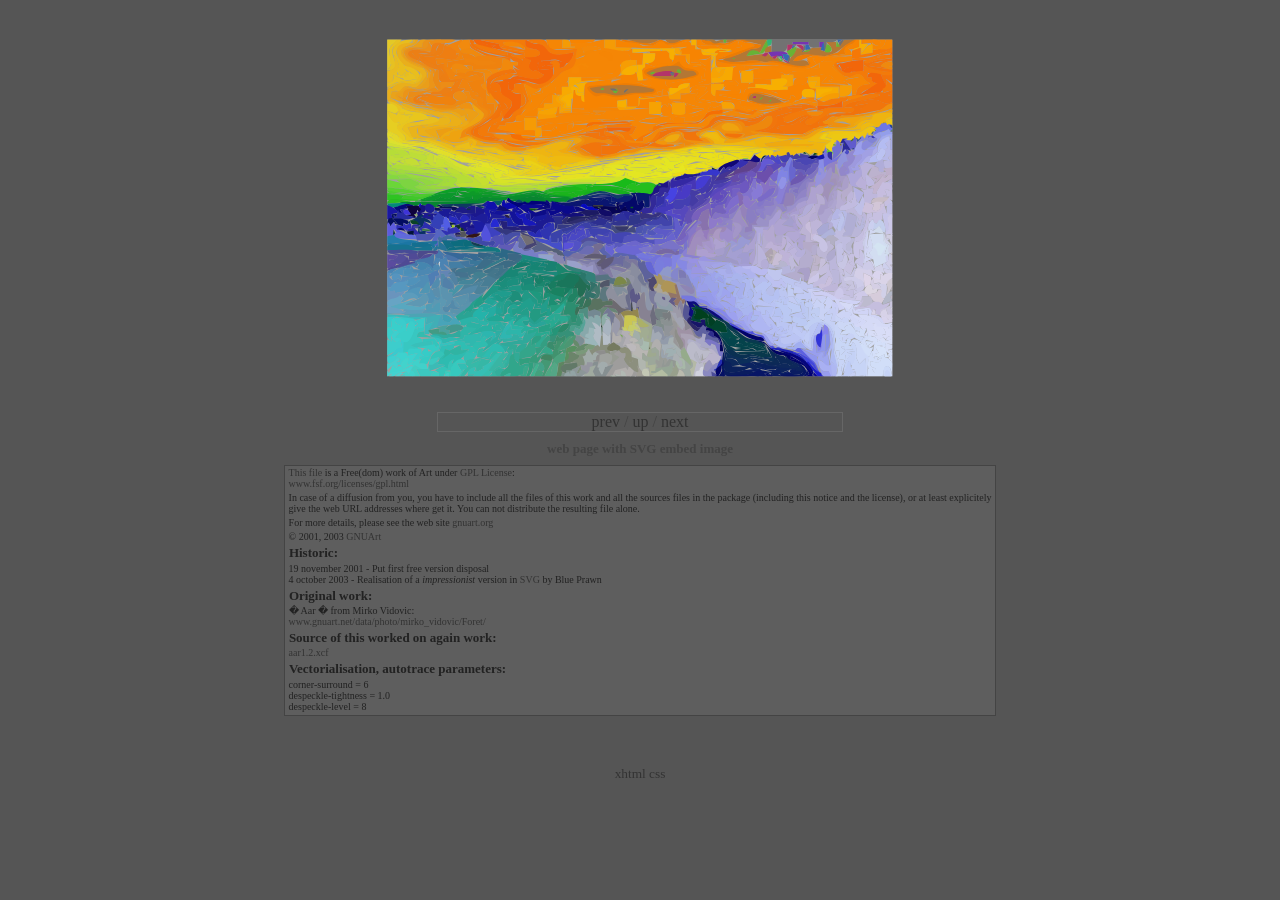
==== svg-gallery/svg_file-aar1.2.size-560x340.html @ 096f314d "transfert svg-gallery" ====
<?xml version="1.0" encoding="iso-8859-1"?>
<!DOCTYPE html PUBLIC "-//W3C//DTD XHTML 1.1//EN"
	"http://www.w3.org/TR/xhtml11/DTD/xhtml11.dtd">
<html xmlns="http://www.w3.org/1999/xhtml" xml:lang="fr" >
<head>
<title>web page with SVG embed image</title>
<link rel="stylesheet" href="./styles-01.css" type="text/css" />
<style type="text/css" media="all">
/* @import "../styles/01/php.css"; */
body {
	text-align: center;
	}
</style>
</head>
<body>
<div id="page">

<object type="image/svg+xml" data="./aar1.2.svg" width="600" height="400">
<div class="disclaimer"><p>your web browser does not interpret SVG image<br />
Get one that does, get <a href="http://www.mozilla.org/projects/svg/">Mozilla</a>!</p></div>
</object>
<br />
<div id="navig">
<a href="./svg_file-cabane.1.size-560x320.html">prev</a> /
<a href="./">up</a>
 /
<a href="./svg_file-bonzes.size-640x480.html">next</a>

</div>

<h1>web page with SVG embed image</h1>


<div id="comment">
<div class="comment">

<div class="fr" xml:lang="fr">

<p>
<a href="./aar1.2.xml">Ce fichier</a> est une oeuvre d'Art Libre sous
<a href="http://www.fsf.org/licenses/gpl.html">Licence GPL</a>&nbsp;:<br />
<a href="http://www.fsf.org/licenses/gpl.html">www.fsf.org/licenses/gpl.html</a></p>

<p>En cas de diffusion de votre part, il est important que tous les fichiers
qui composent cette oeuvre ainsi que ses fichiers sources soient inclus dans l'archive
accompagnant l'oeuvre, ou du moins que vous indiquiez explicitement les adresses URL web
o� les trouver. Vous ne pouvez pas ne diffuser que le fichier correspondant � l'oeuvre.</p>

<p>Pour plus d'informations veuillez consulter le site 
<a href="http://gnuart.org">gnuart.org</a></p>

<p>&copy; 2001, 2003 <a href="http://gnuart.org">GNUArt</a></p>

<h2>Historique :</h2>
<p>19 novembre 2001 - Mise a disposition de la premiere version libre<br />
4 octobre 2003 - R�alisation d'une version <em>impressionniste</em> en
<a href="http://www.google.fr/search?q=SVG">S</a><a href="http://www.w3.org/Graphics/SVG/">V</a><a href="http://www.w3.org/TR/SVG/">G</a>
par Blue Prawn (-fr)</p>

<h2>Oeuvre d'origine :</h2>
<p>� Aar � (vue&nbsp;1) de Mirko Vidovic&nbsp;:<br />
<a href="http://www.gnuart.net/data/photo/mirko_vidovic/Foret/aar1.zip"
>www.gnuart.net/data/photo/mirko_vidovic/Foret/</a></p>

<h2>Source de l'oeuvre retravaill�e :</h2>
<p><a href="./aar1.2.xcf.gz">aar1.2.xcf</a></p>

<h2>Vectorialisation, param�tres autotrace :</h2>
<p>
corner-surround = 6<br />
despeckle-tightness = 1.0<br />
despeckle-level = 8</p>

</div><!--fr-->


<div class="en" xml:lang="en">
    
<p>
<a href="./aar1.2.xml">This file</a> is a Free(dom) work of Art under
<a href="http://www.fsf.org/licenses/gpl.html">GPL License</a>:<br />
<a href="http://www.fsf.org/licenses/gpl.html">www.fsf.org/licenses/gpl.html</a></p>

<p>In case of a diffusion from you, you have to include all the files of this work
and all the sources files in the package (including this notice and the license),
or at least explicitely give the web URL addresses where get it.
You can not distribute the resulting file alone.</p>

<p>For more details, please see the web site
<a href="http://gnuart.org">gnuart.org</a></p>

<p>&copy; 2001, 2003 <a href="http://gnuart.org">GNUArt</a></p>

<h2>Historic:</h2>
<p>19 november 2001 - Put first free version disposal<br />
4 october 2003 - Realisation of a <em>impressionist</em> version in
<a href="http://www.google.fr/search?q=SVG">S</a><a href="http://www.w3.org/Graphics/SVG/">V</a><a href="http://www.w3.org/TR/SVG/">G</a>
by Blue Prawn</p>

<h2>Original work:</h2>
<p>� Aar � from Mirko Vidovic:<br />
<a href="http://www.gnuart.net/data/photo/mirko_vidovic/Foret/aar1.zip"
>www.gnuart.net/data/photo/mirko_vidovic/Foret/</a></p>

<h2>Source of this worked on again work:</h2>
<p><a href="./aar1.2.xcf.gz">aar1.2.xcf</a></p>

<h2>Vectorialisation, autotrace parameters:</h2>
<p>
corner-surround = 6<br />
despeckle-tightness = 1.0<br />
despeckle-level = 8</p>
</div><!--en-->

</div>
</div>


<small>
  <a href="http://validator.w3.org/check/referer"
     title="Tester la validit� du XHTML de cette page">xhtml</a>
  <a href="http://jigsaw.w3.org/css-validator/check/referer"
     title="Tester la validit� de la CSS de cette page">css</a>
</small>

</div>
</body>
</html>
---- svg-gallery/styles-01.css ----
body {
	color: #444;
	background: #555;
	}
a {
	color: #333;
	text-decoration: none;
	}
a:hover {
	color: #444;
	background: #666;
	}
a:active {
	color: #F93;
	}
em {
	font-style: italic;
	}
strong {
	font-weight: bold;
	}
img, .comment {
	/* center */
	margin-left: auto;
	margin-right: auto;
	}
img {
	border: 2px solid;
	border-color: #444;
	}
h1, h2 {
	font-size: small;
	}
ul, .comment {
	color: #222;
	text-align: left;
	}
ul {
	background: #888;
	}
#text {
	/* center */
	text-align: center;
	margin-top: 1.6em;
	margin-bottom: 2.2em;
	}
.text {
	border: 2px solid;
	border-color: #444;

	/* center */
	margin-left: auto;
	margin-right: auto;

	width: 86%;

	/*font-size: medium;*/
	text-align: left;

	background: #999;
	padding-left: 0.4em;
	padding-bottom: 1.4em;
	}
.text small {
	font-size: small;
	}
.text p {
	margin-left: 0.6em;
	}


#comment {
	/* center */
	text-align: center;
	margin-bottom: 3em;
	}
.comment {
	border: 1px solid;
	border-color: #444;

	/* center */
	margin-left: auto;
	margin-right: auto;

	width: 56%;

	font-size: x-small;
	text-align: left;

	background: #666;
	background: #5E5E5E;
	padding-left: 0.3em;
	}
.comment:hover {
	border: 2px solid;
	background: #777;
	}
h2, .comment p {
	margin: 0.1em;
	}
.comment:hover a {
	font-style: italic;
	}
.comment h2 {
	margin-top: 0.2em;
	}
.comment p {
	margin-bottom: 0.3em;
	}
#nav {
	width: 12%;
	}	/* this is dirty but browsers are stupid */
.nav {
	border: 1px solid;
	border-color: #666;
	}
.nav a {
	color: #888;
	}
.nav a:hover {
	color: #999;
	}
	/* little bug in moz, this is the same value
	*  but it have to be overloaded though in .nav class
	*/
.nav a:active {
	color: #F93;
	color: #5F8;	/* well finaly if it is reattributed, why put the same color? */
	}
#navig {
	/* probl�me largeur maximis�e */
	width: 32%;
	/*text-align: justify;*/
	border: 1px solid;
	border-color: #666;
	margin-left: auto;
	margin-right: auto;
	}
#navig:hover {
	background: #5A5A5A;
	}

.en {
	}
.fr {
	display: none;
	}
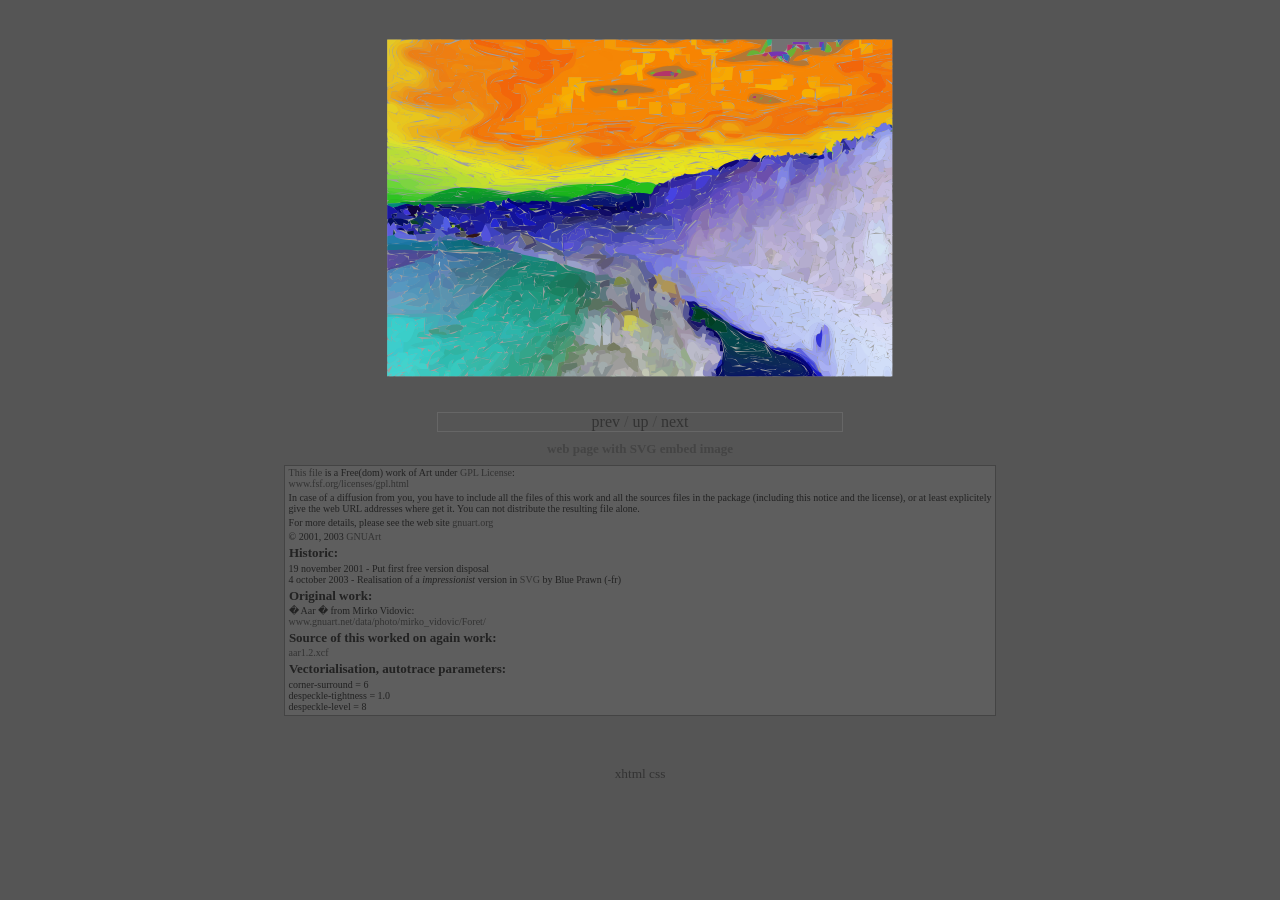
==== commit 16283667: "trying to fix nickname homonymie" ====
--- a/svg-gallery/svg_file-aar1.2.size-560x340.html
+++ b/svg-gallery/svg_file-aar1.2.size-560x340.html
@@ -3,6 +3,7 @@
 	"http://www.w3.org/TR/xhtml11/DTD/xhtml11.dtd">
 <html xmlns="http://www.w3.org/1999/xhtml" xml:lang="fr" >
 <head>
+<meta charset="UTF-8" />
 <title>web page with SVG embed image</title>
 <link rel="stylesheet" href="./styles-01.css" type="text/css" />
 <style type="text/css" media="all">
@@ -16,8 +17,8 @@
 <div id="page">
 
 <object type="image/svg+xml" data="./aar1.2.svg" width="600" height="400">
-<div class="disclaimer"><p>your web browser does not interpret SVG image<br />
-Get one that does, get <a href="http://www.mozilla.org/projects/svg/">Mozilla</a>!</p></div>
+<div class="disclaimer"><p>your web browser does not interpret .svg image,<br />
+get one that does, get <a href="http://www.mozilla.org/projects/svg/">mozilla</a>,</p></div>
 </object>
 <br />
 <div id="navig">
@@ -95,7 +96,7 @@
 <p>19 november 2001 - Put first free version disposal<br />
 4 october 2003 - Realisation of a <em>impressionist</em> version in
 <a href="http://www.google.fr/search?q=SVG">S</a><a href="http://www.w3.org/Graphics/SVG/">V</a><a href="http://www.w3.org/TR/SVG/">G</a>
-by Blue Prawn</p>
+by Blue Prawn (-fr)</p>
 
 <h2>Original work:</h2>
 <p>� Aar � from Mirko Vidovic:<br />
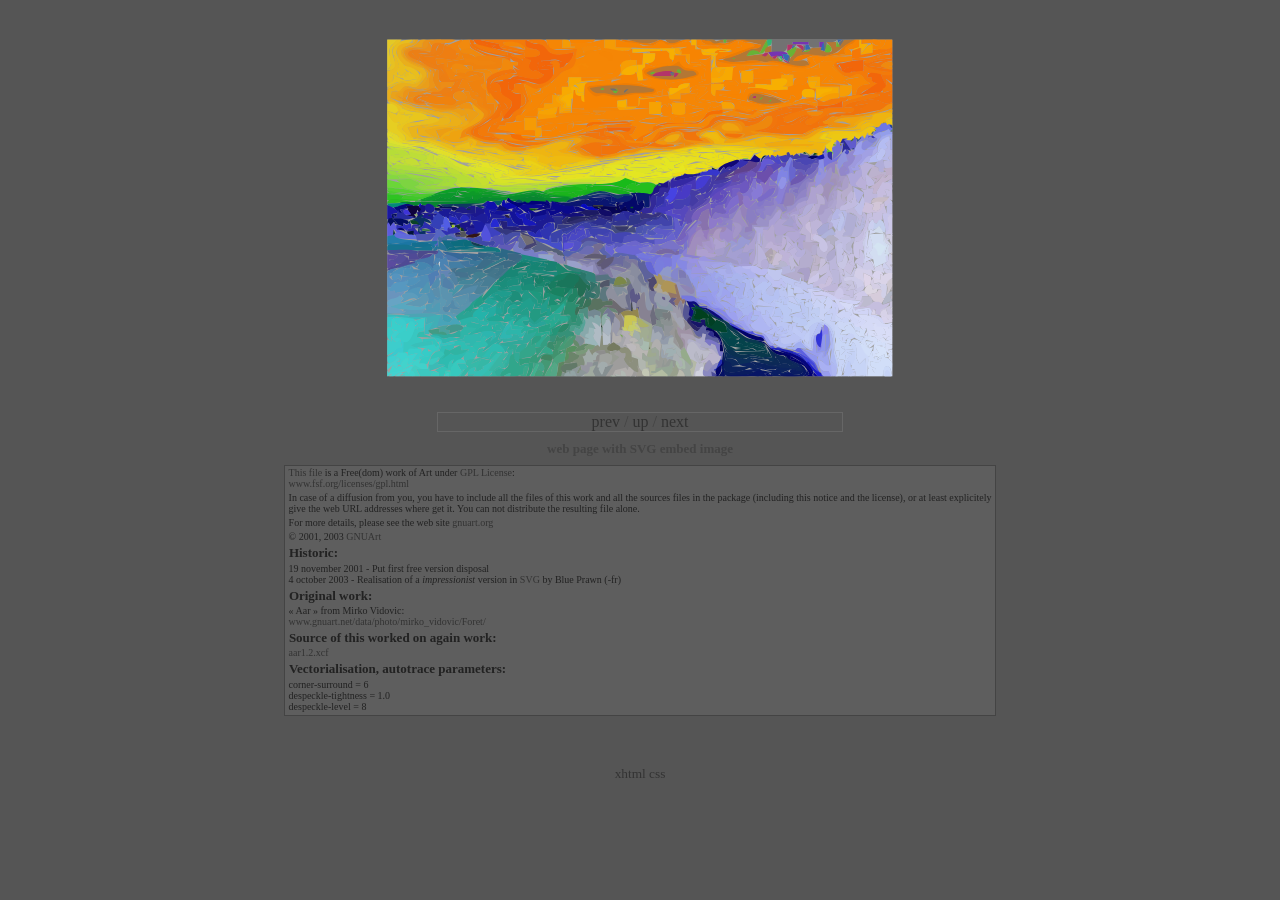
==== commit 2577bbd6: "utf-8" ====
--- a/svg-gallery/svg_file-aar1.2.size-560x340.html
+++ b/svg-gallery/svg_file-aar1.2.size-560x340.html
@@ -59,7 +59,7 @@
 par Blue Prawn (-fr)</p>
 
 <h2>Oeuvre d'origine :</h2>
-<p>� Aar � (vue&nbsp;1) de Mirko Vidovic&nbsp;:<br />
+<p>&laquo; Aar &raquo; (vue&nbsp;1) de Mirko Vidovic&nbsp;:<br />
 <a href="http://www.gnuart.net/data/photo/mirko_vidovic/Foret/aar1.zip"
 >www.gnuart.net/data/photo/mirko_vidovic/Foret/</a></p>
 
@@ -99,7 +99,7 @@
 by Blue Prawn (-fr)</p>
 
 <h2>Original work:</h2>
-<p>� Aar � from Mirko Vidovic:<br />
+<p>&laquo; Aar &raquo; from Mirko Vidovic:<br />
 <a href="http://www.gnuart.net/data/photo/mirko_vidovic/Foret/aar1.zip"
 >www.gnuart.net/data/photo/mirko_vidovic/Foret/</a></p>
 
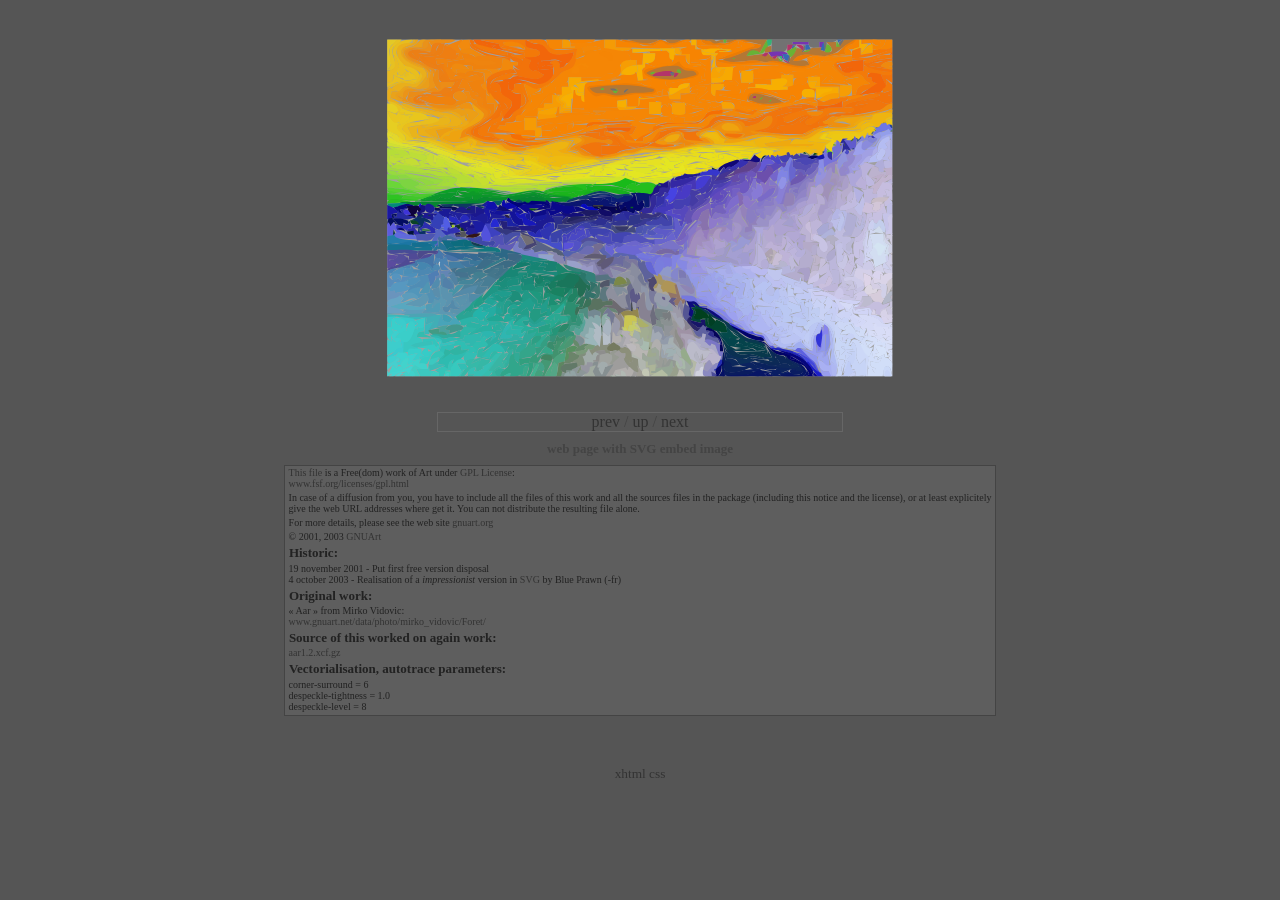
==== commit dce6ed0b: "fixed license infringement" ====
--- a/svg-gallery/svg_file-aar1.2.size-560x340.html
+++ b/svg-gallery/svg_file-aar1.2.size-560x340.html
@@ -38,7 +38,7 @@
 <div class="fr" xml:lang="fr">
 
 <p>
-<a href="./aar1.2.xml">Ce fichier</a> est une oeuvre d'Art Libre sous
+<a href="./aar1.2.svg">Ce fichier</a> est une oeuvre d'Art Libre sous
 <a href="http://www.fsf.org/licenses/gpl.html">Licence GPL</a>&nbsp;:<br />
 <a href="http://www.fsf.org/licenses/gpl.html">www.fsf.org/licenses/gpl.html</a></p>
 
@@ -63,8 +63,9 @@
 <a href="http://www.gnuart.net/data/photo/mirko_vidovic/Foret/aar1.zip"
 >www.gnuart.net/data/photo/mirko_vidovic/Foret/</a></p>
 
-<h2>Source de l'oeuvre retravaill�e :</h2>
-<p><a href="./aar1.2.xcf.gz">aar1.2.xcf</a></p>
+<h2>Source de l'oeuvre retravaill&eacute;e :</h2>
+<p><a href="http://decapode314.free.fr/svg1/aar1.2.xcf.gz">aar1.2.xcf.gz</a></p>
+
 
 <h2>Vectorialisation, param�tres autotrace :</h2>
 <p>
@@ -104,7 +105,7 @@
 >www.gnuart.net/data/photo/mirko_vidovic/Foret/</a></p>
 
 <h2>Source of this worked on again work:</h2>
-<p><a href="./aar1.2.xcf.gz">aar1.2.xcf</a></p>
+<p><a href="http://decapode314.free.fr/svg1/aar1.2.xcf.gz">aar1.2.xcf.gz</a></p>
 
 <h2>Vectorialisation, autotrace parameters:</h2>
 <p>
@@ -127,3 +128,4 @@
 </div>
 </body>
 </html>
+
